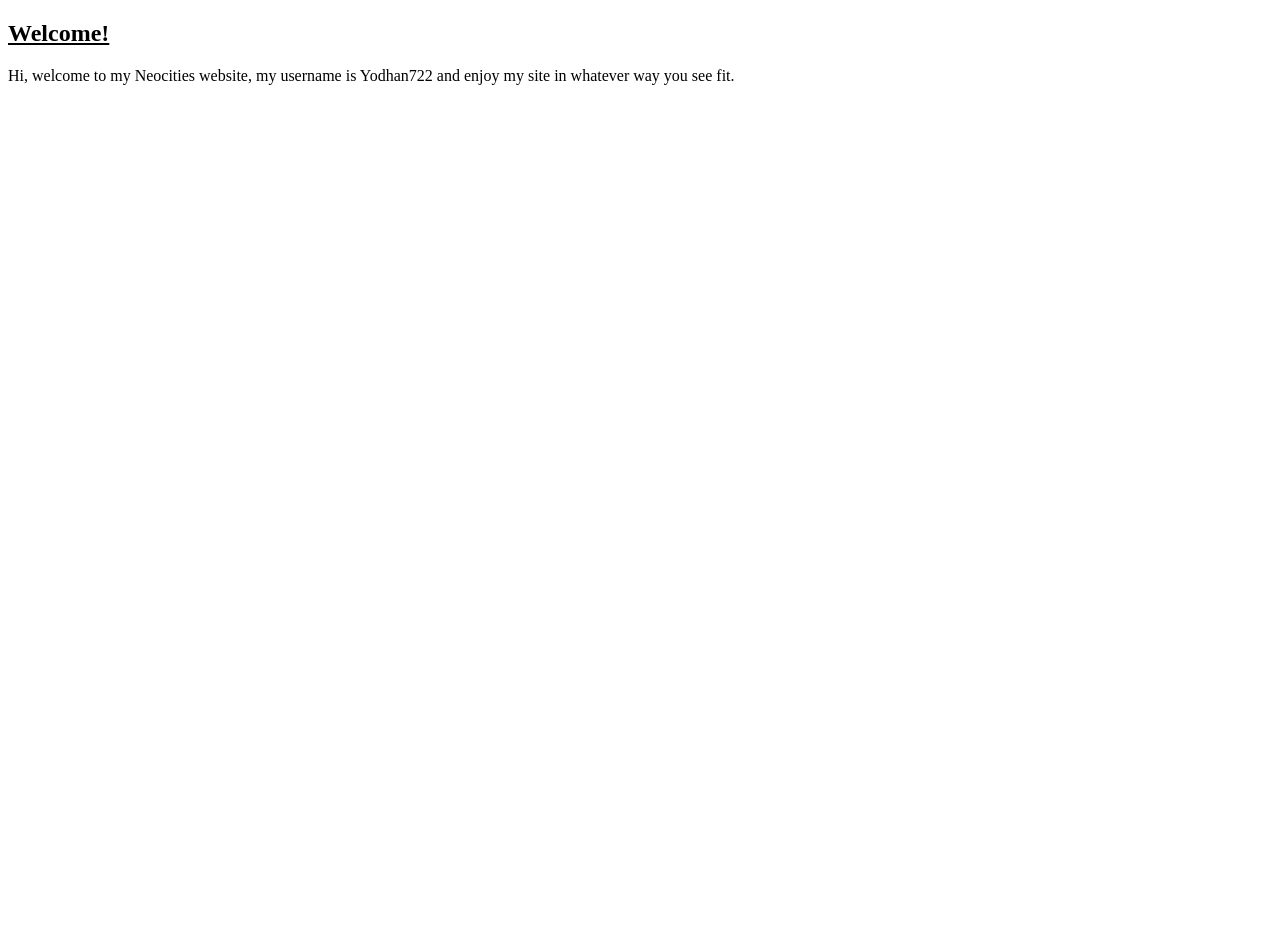
==== index.html @ 5406c2ad "Add files via upload" ====
<!DOCTYPE html>
<html lang="en">
  <head>
    <meta charset="UTF-8" />
    <title>Yodhan722's site</title>
    <link href="assets/style.css" rel="stylesheet" />
  </head>
  <body>
    <h2>Welcome!</h2>
  	<p>Hi, welcome to my Neocities website, my username is Yodhan722 and enjoy my site in whatever way you see fit.</p>
  </body>
</html>
---- assets/style.css ----
body {
	background-color: #ffffff;
	font-family: BodyText, serif;
	min-height: 100vh;
}

h2 {
	text-decoration-line: underline;
}

@font-face {
	font-family: FontText;
	src: url("times-new-roman.ttf?#iefix") format("truetype");
}
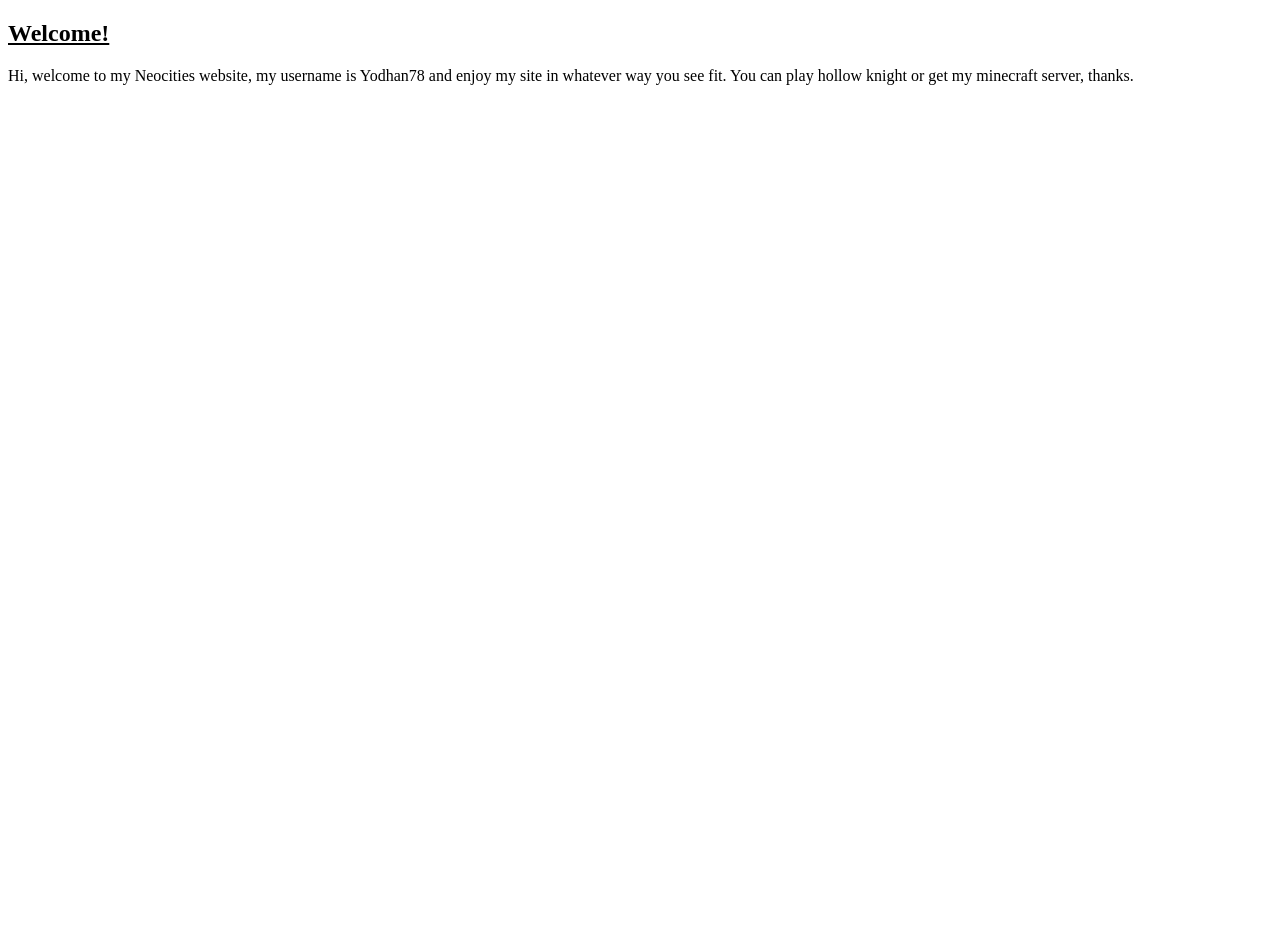
==== commit 1eec563e: "Modify welcome message and username in index.html Updated the welcome message and username in the HT" ====
--- a/index.html
+++ b/index.html
@@ -7,6 +7,6 @@
   </head>
   <body>
     <h2>Welcome!</h2>
-  	<p>Hi, welcome to my Neocities website, my username is Yodhan722 and enjoy my site in whatever way you see fit.</p>
+  	<p>Hi, welcome to my Neocities website, my username is Yodhan78 and enjoy my site in whatever way you see fit. You can play hollow knight or get my minecraft server, thanks.</p>
   </body>
-</html>+</html>
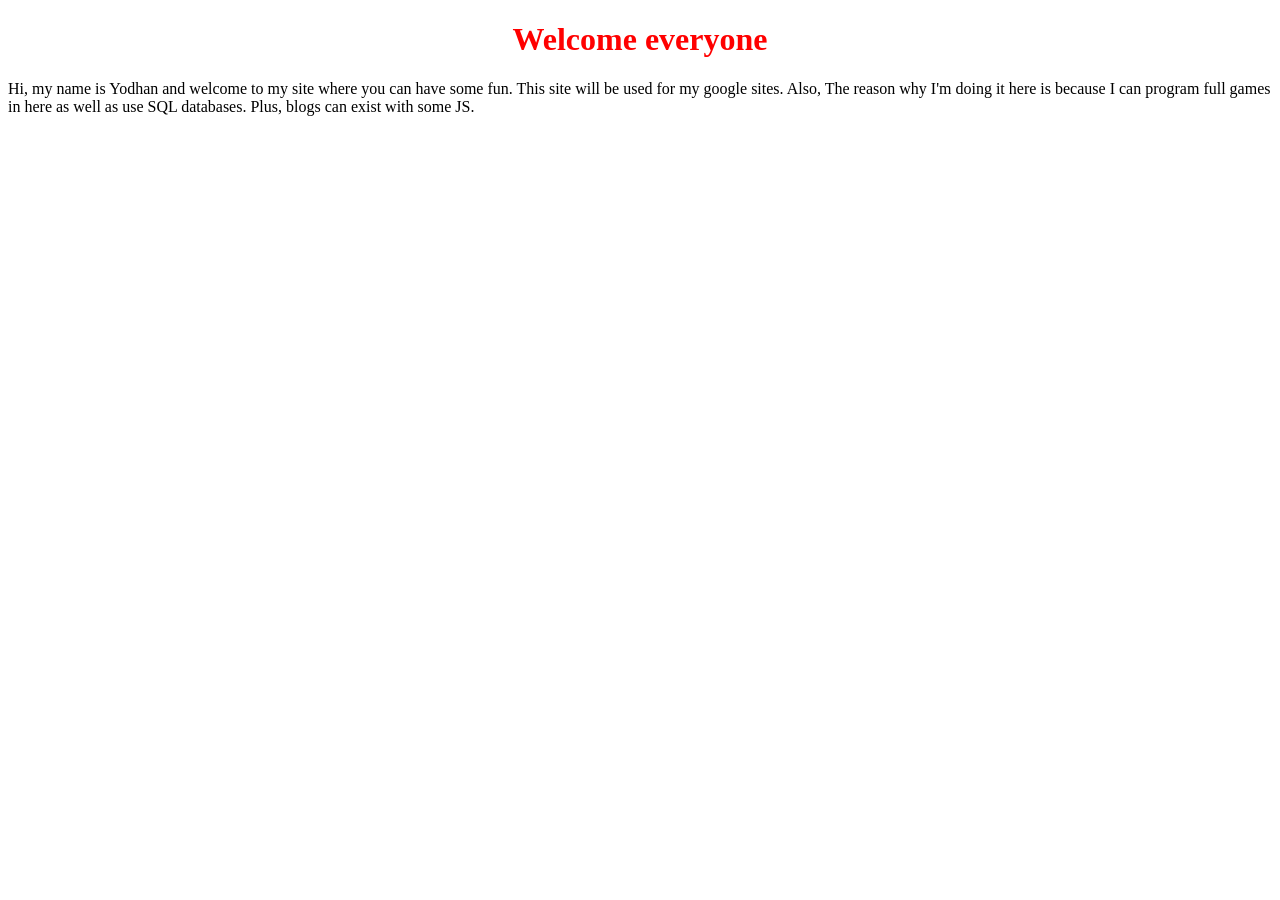
==== commit 8053eac0: "Revamp index.html structure and content" ====
--- a/index.html
+++ b/index.html
@@ -1,12 +1,25 @@
 <!DOCTYPE html>
-<html lang="en">
-  <head>
-    <meta charset="UTF-8" />
-    <title>Yodhan722's site</title>
-    <link href="assets/style.css" rel="stylesheet" />
-  </head>
-  <body>
-    <h2>Welcome!</h2>
-  	<p>Hi, welcome to my Neocities website, my username is Yodhan78 and enjoy my site in whatever way you see fit. You can play hollow knight or get my minecraft server, thanks.</p>
-  </body>
+<html>
+    <head>
+        <meta charset="utf-8">
+        <title>Home</title>
+        <style>
+            body {
+                font-family: "times new roman";
+            }
+        
+            h1 {
+                color: red;
+                text-align: center;
+            }
+            
+            a {
+                display: block;
+            }
+        </style>
+    </head>
+    <body>
+        <h1>Welcome everyone</h1>
+        <p>Hi, my name is Yodhan and welcome to my site where you can have some fun. This site will be used for my google sites. Also, The reason why I'm doing it here is because I can program full games in here as well as use SQL databases. Plus, blogs can exist with some JS.</p>
+    </body>
 </html>
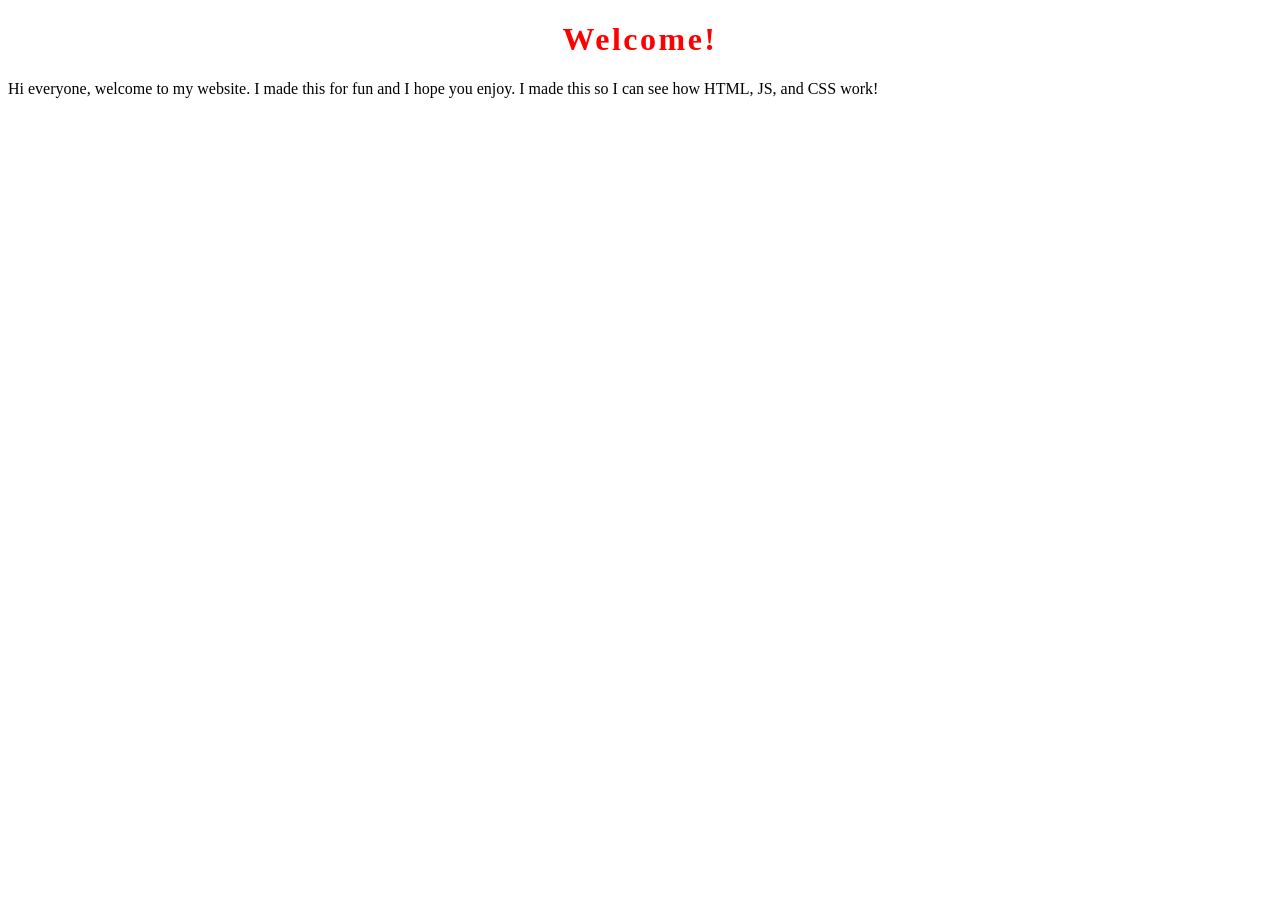
==== commit 4b6ab8a9: "Add files via upload" ====
--- a/index.html
+++ b/index.html
@@ -1,25 +1,13 @@
-<!DOCTYPE html>
-<html>
-    <head>
-        <meta charset="utf-8">
-        <title>Home</title>
-        <style>
-            body {
-                font-family: "times new roman";
-            }
-        
-            h1 {
-                color: red;
-                text-align: center;
-            }
-            
-            a {
-                display: block;
-            }
-        </style>
-    </head>
-    <body>
-        <h1>Welcome everyone</h1>
-        <p>Hi, my name is Yodhan and welcome to my site where you can have some fun. This site will be used for my google sites. Also, The reason why I'm doing it here is because I can program full games in here as well as use SQL databases. Plus, blogs can exist with some JS.</p>
-    </body>
-</html>
+<!DOCTYPE html>
+<html>
+    <head>
+        <meta charset="UTF-8">
+        <meta name="viewport" content="width=device-width, initial-scale=1.0">
+        <title>Yodhan78's site</title>
+        <link href="/style.css" rel="stylesheet" type="text/css" media="all">
+    </head>
+    <body>
+        <h1>Welcome!</h1>
+        <p>Hi everyone, welcome to my website. I made this for fun and I hope you enjoy. I made this so I can see how HTML, JS, and CSS work!</p>
+    </body>
+</html>
--- a/style.css
+++ b/style.css
@@ -0,0 +1,21 @@
+body {
+    font-family: times;
+    background-color: #ffffff;
+}
+
+h1 {
+    color: #ff0000;
+    letter-spacing: 2.5px;
+    font-family: minecraft;
+    text-align: center;
+}
+
+@font-face {
+    font-family: minecraft;
+    src: url('assets/minecraft.ttf');
+}
+
+@font-face {
+    font-family: times_new;
+    src: url('assets/times_new.ttf');
+}
